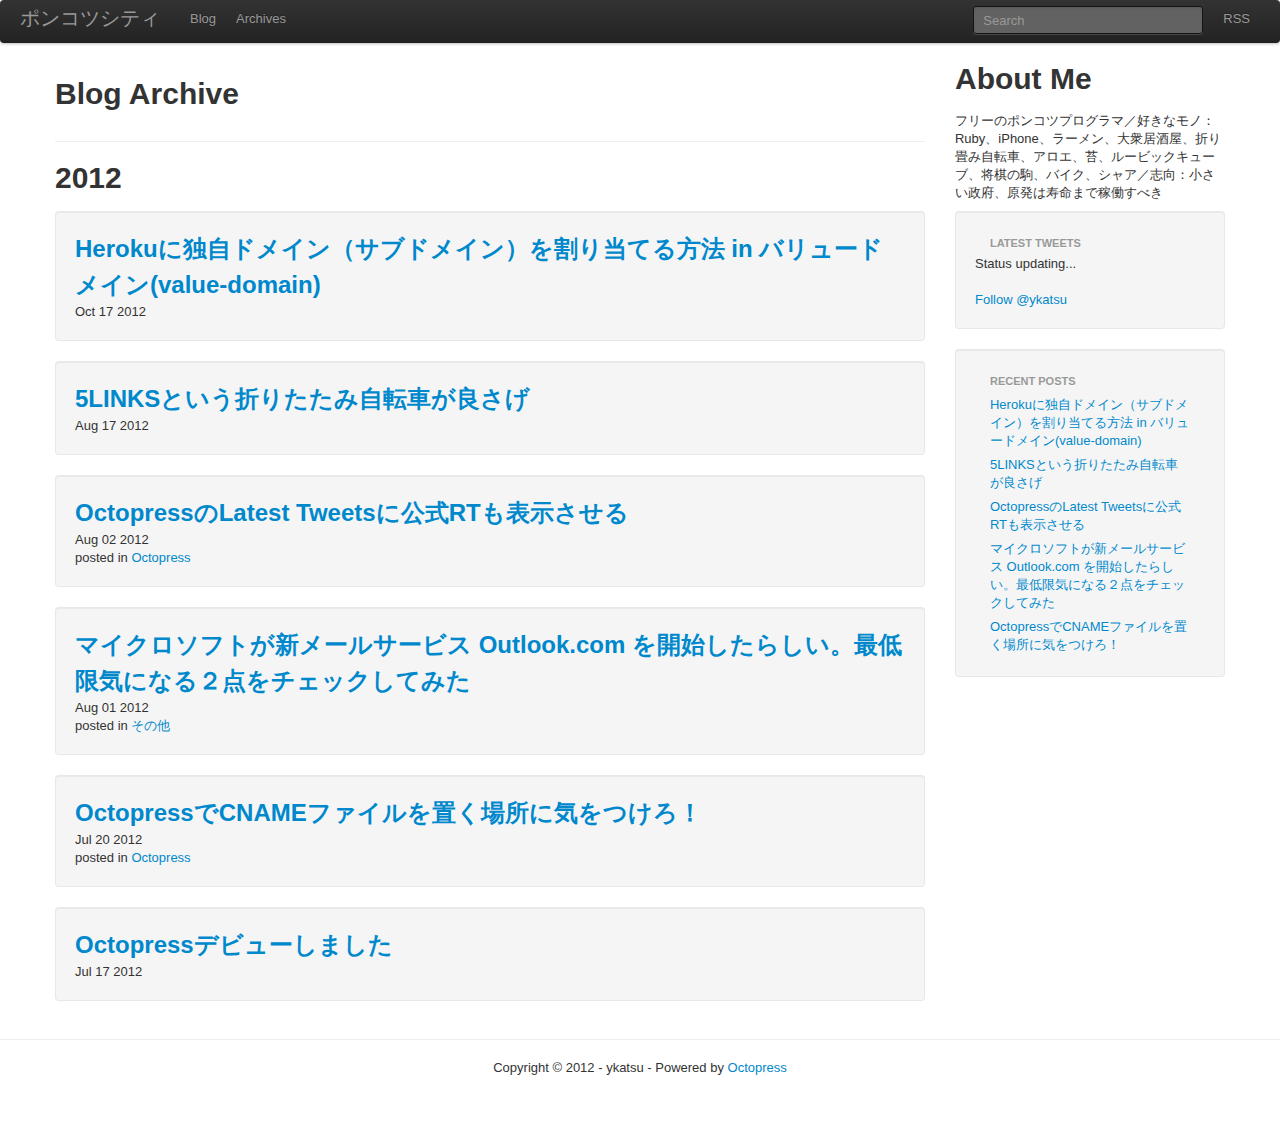
==== blog/archives/index.html @ 3575067d "Site updated at 2012-10-19 01:04:18 UTC" ====
<!DOCTYPE html>
<!--[if IEMobile 7 ]><html class="no-js iem7"><![endif]-->
<!--[if lt IE 9]><html class="no-js lte-ie8"><![endif]-->
<!--[if (gt IE 8)|(gt IEMobile 7)|!(IEMobile)|!(IE)]><!--><html class="no-js" lang="en"><!--<![endif]-->
<head>
  <meta charset="utf-8">
  <title>Blog Archive - ポンコツシティ</title>
  <meta name="author" content="ykatsu">

  
  <meta name="description" content="">
  

  <!-- http://t.co/dKP3o1e -->
  <meta name="HandheldFriendly" content="True">
  <meta name="MobileOptimized" content="320">
  <meta name="viewport" content="width=device-width, initial-scale=1">

  
  <link rel="canonical" href="http://ykatsu.com/blog/archives">
  <link href="/favicon.png" rel="icon">
  <link href="/stylesheets/bootstrap/bootstrap.css" media="screen, projection" rel="stylesheet" type="text/css">
  <link href="/stylesheets/bootstrap/responsive.css" media="screen, projection" rel="stylesheet" type="text/css">
  <link href="/stylesheets/syntax/syntax.css" media="screen, projection" rel="stylesheet" type="text/css">
  <style type="text/css">
    body {
      padding-bottom: 40px;
    }
    h1 {
      margin-bottom: 15px;
    }
    img {
      max-width: 100%;
    }
    .sharing, .meta, .pager {
      margin: 20px 0px 20px 0px;
    }
    .page-footer p {
      text-align: center;
    }
  </style>
  <script src="/javascripts/libs/jquery.js"></script>
  <script src="/javascripts/libs/modernizr-2.0.js"></script>
  <script src="/javascripts/libs/bootstrap.js"></script>
  <script src="/javascripts/octopress.js" type="text/javascript"></script>
  <link href="/atom.xml" rel="alternate" title="ポンコツシティ" type="application/atom+xml">
  
  

</head>

<body   >
  <nav role="navigation"><div class="navbar">
  <div class="navbar-inner">
    <div class="container">
      <a class="btn btn-navbar" data-toggle="collapse" data-target=".nav-collapse">
        <span class="icon-bar"></span>
        <span class="icon-bar"></span>
        <span class="icon-bar"></span>
      </a>

      <a class="brand" href="/">ポンコツシティ</a>

      <div class="nav-collapse">
        <ul class="nav">
  <li><a href="/">Blog</a></li>
  <li><a href="/blog/archives">Archives</a></li>
</ul>


        <ul class="nav pull-right" data-subscription="rss">
          <li><a href="/atom.xml" rel="subscribe-rss" title="subscribe via RSS">RSS</a></li>
          
        </ul>

        
          <form class="pull-right navbar-search" action="http://google.co.jp/search" method="get">
            <fieldset role="search">
              <input type="hidden" name="q" value="site:ykatsu.com" />
              <input class="search-query" type="text" name="q" results="0" placeholder="Search"/>
            </fieldset>
          </form>
        
      </div>
    </div>
  </div>
</div>
</nav>
  <div class="container">
    <div class="row-fluid">
      
<article role="article" class="span9">

  
  <header class="page-header">
    <h1 class="entry-title">Blog Archive</h1>
    
  </header>
  
  


  
  <h1>2012</h1>

<article>
  <div class="well">

<h2><a href="/blog/2012/10/17/subdomain-to-heroku/">Herokuに独自ドメイン（サブドメイン）を割り当てる方法 in バリュードメイン(value-domain)</a></h2>
<time datetime="2012-10-17T17:14:00+09:00" pubdate><span class='month'>Oct</span> <span class='day'>17</span> <span class='year'>2012</span></time>

</div>

</article>



<article>
  <div class="well">

<h2><a href="/blog/2012/08/17/5links/">5LINKSという折りたたみ自転車が良さげ</a></h2>
<time datetime="2012-08-17T00:14:00+09:00" pubdate><span class='month'>Aug</span> <span class='day'>17</span> <span class='year'>2012</span></time>

</div>

</article>



<article>
  <div class="well">

<h2><a href="/blog/2012/08/02/octopress-twitter-rt/">OctopressのLatest Tweetsに公式RTも表示させる</a></h2>
<time datetime="2012-08-02T10:12:00+09:00" pubdate><span class='month'>Aug</span> <span class='day'>02</span> <span class='year'>2012</span></time>

<footer>
  <span class="categories">posted in <a class='category' href='/blog/categories/octopress/'>Octopress</a></span>
</footer>

</div>

</article>



<article>
  <div class="well">

<h2><a href="/blog/2012/08/01/outlook-dot-com-i-tried/">マイクロソフトが新メールサービス Outlook.com を開始したらしい。最低限気になる２点をチェックしてみた</a></h2>
<time datetime="2012-08-01T19:46:00+09:00" pubdate><span class='month'>Aug</span> <span class='day'>01</span> <span class='year'>2012</span></time>

<footer>
  <span class="categories">posted in <a class='category' href='/blog/categories/その他/'>その他</a></span>
</footer>

</div>

</article>



<article>
  <div class="well">

<h2><a href="/blog/2012/07/20/cname-file-must-be-put-at-public-folder-under-octopress/">OctopressでCNAMEファイルを置く場所に気をつけろ！</a></h2>
<time datetime="2012-07-20T15:16:00+09:00" pubdate><span class='month'>Jul</span> <span class='day'>20</span> <span class='year'>2012</span></time>

<footer>
  <span class="categories">posted in <a class='category' href='/blog/categories/octopress/'>Octopress</a></span>
</footer>

</div>

</article>



<article>
  <div class="well">

<h2><a href="/blog/2012/07/17/hello/">Octopressデビューしました</a></h2>
<time datetime="2012-07-17T19:18:00+09:00" pubdate><span class='month'>Jul</span> <span class='day'>17</span> <span class='year'>2012</span></time>

</div>

</article>


  
</article>

<aside class="sidebar-nav span3">
  
    <section>
  <h1>About Me</h1>
  <p>フリーのポンコツプログラマ／好きなモノ：Ruby、iPhone、ラーメン、大衆居酒屋、折り畳み自転車、アロエ、苔、ルービックキューブ、将棋の駒、バイク、シャア／志向：小さい政府、原発は寿命まで稼働すべき</p>
</section>

<section class="well">
  <ul id="tweets" class="nav">
    <li class="nav-header">Latest Tweets</li>
    <li class="loading">Status updating...</li>
  </ul>
  <script type="text/javascript">
    $(document).ready(function(){
      getTwitterFeed("ykatsu", 4, false);
    });
  </script>
  <script src="/javascripts/asides/twitter.js" type="text/javascript"> </script>
  
    <a href="http://twitter.com/ykatsu" class="twitter-follow-button" data-show-count="false">Follow @ykatsu</a>
  
</section>

<section class="well">
  <ul id="recent_posts" class="nav nav-list">
    <li class="nav-header">Recent Posts</li>
    
      <li class="post">
        <a href="/blog/2012/10/17/subdomain-to-heroku/">Herokuに独自ドメイン（サブドメイン）を割り当てる方法 in バリュードメイン(value-domain)</a>
      </li>
    
      <li class="post">
        <a href="/blog/2012/08/17/5links/">5LINKSという折りたたみ自転車が良さげ</a>
      </li>
    
      <li class="post">
        <a href="/blog/2012/08/02/octopress-twitter-rt/">OctopressのLatest Tweetsに公式RTも表示させる</a>
      </li>
    
      <li class="post">
        <a href="/blog/2012/08/01/outlook-dot-com-i-tried/">マイクロソフトが新メールサービス Outlook.com を開始したらしい。最低限気になる２点をチェックしてみた</a>
      </li>
    
      <li class="post">
        <a href="/blog/2012/07/20/cname-file-must-be-put-at-public-folder-under-octopress/">OctopressでCNAMEファイルを置く場所に気をつけろ！</a>
      </li>
    
  </ul>
</section>



  
</aside>


    </div>
  </div>
  <footer role="contentinfo" class="page-footer"><hr>
<p>
  Copyright &copy; 2012 - ykatsu -
  <span class="credit">Powered by <a href="http://octopress.org">Octopress</a></span>
</p>

</footer>
  



<div id="fb-root"></div>
<script>(function(d, s, id) {
  var js, fjs = d.getElementsByTagName(s)[0];
  if (d.getElementById(id)) {return;}
  js = d.createElement(s); js.id = id;
  js.src = "//connect.facebook.net/en_US/all.js#appId=212934732101925&xfbml=1";
  fjs.parentNode.insertBefore(js, fjs);
}(document, 'script', 'facebook-jssdk'));</script>



  <script type="text/javascript">
    (function() {
      var script = document.createElement('script'); script.type = 'text/javascript'; script.async = true;
      script.src = 'https://apis.google.com/js/plusone.js';
      var s = document.getElementsByTagName('script')[0]; s.parentNode.insertBefore(script, s);
    })();
  </script>



  <script type="text/javascript">
    (function(){
      var twitterWidgets = document.createElement('script');
      twitterWidgets.type = 'text/javascript';
      twitterWidgets.async = true;
      twitterWidgets.src = 'http://platform.twitter.com/widgets.js';
      document.getElementsByTagName('head')[0].appendChild(twitterWidgets);
    })();
  </script>





</body>
</html>
---- stylesheets/bootstrap/responsive.css ----
/*
 * Bootstrap Responsive v2.0.4
 *
 * Copyright 2012 Twitter, Inc
 * Licensed under the Apache License v2.0
 * http://www.apache.org/licenses/LICENSE-2.0
 *
 * Designed and built with all the love in the world @twitter by @mdo and @fat.
 */.clearfix{*zoom:1}.clearfix:before,.clearfix:after{display:table;content:""}.clearfix:after{clear:both}.hide-text{font:0/0 a;color:transparent;text-shadow:none;background-color:transparent;border:0}.input-block-level{display:block;width:100%;min-height:28px;-webkit-box-sizing:border-box;-moz-box-sizing:border-box;-ms-box-sizing:border-box;box-sizing:border-box}.hidden{display:none;visibility:hidden}.visible-phone{display:none !important}.visible-tablet{display:none !important}.hidden-desktop{display:none !important}@media (max-width: 767px){.visible-phone{display:inherit !important}.hidden-phone{display:none !important}.hidden-desktop{display:inherit !important}.visible-desktop{display:none !important}}@media (min-width: 768px) and (max-width: 979px){.visible-tablet{display:inherit !important}.hidden-tablet{display:none !important}.hidden-desktop{display:inherit !important}.visible-desktop{display:none !important}}@media (max-width: 480px){.nav-collapse{-webkit-transform:translate3d(0, 0, 0)}.page-header h1 small{display:block;line-height:18px}input[type="checkbox"],input[type="radio"]{border:1px solid #ccc}.form-horizontal .control-group>label{float:none;width:auto;padding-top:0;text-align:left}.form-horizontal .controls{margin-left:0}.form-horizontal .control-list{padding-top:0}.form-horizontal .form-actions{padding-left:10px;padding-right:10px}.modal{position:absolute;top:10px;left:10px;right:10px;width:auto;margin:0}.modal.fade.in{top:auto}.modal-header .close{padding:10px;margin:-10px}.carousel-caption{position:static}}@media (max-width: 767px){body{padding-left:20px;padding-right:20px}.navbar-fixed-top,.navbar-fixed-bottom{margin-left:-20px;margin-right:-20px}.container-fluid{padding:0}.dl-horizontal dt{float:none;clear:none;width:auto;text-align:left}.dl-horizontal dd{margin-left:0}.container{width:auto}.row-fluid{width:100%}.row,.thumbnails{margin-left:0}[class*="span"],.row-fluid [class*="span"]{float:none;display:block;width:auto;margin-left:0}.input-large,.input-xlarge,.input-xxlarge,input[class*="span"],select[class*="span"],textarea[class*="span"],.uneditable-input{display:block;width:100%;min-height:28px;-webkit-box-sizing:border-box;-moz-box-sizing:border-box;-ms-box-sizing:border-box;box-sizing:border-box}.input-prepend input,.input-append input,.input-prepend input[class*="span"],.input-append input[class*="span"]{display:inline-block;width:auto}}@media (min-width: 768px) and (max-width: 979px){.row{margin-left:-20px;*zoom:1}.row:before,.row:after{display:table;content:""}.row:after{clear:both}[class*="span"]{float:left;margin-left:20px}.container,.navbar-fixed-top .container,.navbar-fixed-bottom .container{width:724px}.span12{width:724px}.span11{width:662px}.span10{width:600px}.span9{width:538px}.span8{width:476px}.span7{width:414px}.span6{width:352px}.span5{width:290px}.span4{width:228px}.span3{width:166px}.span2{width:104px}.span1{width:42px}.offset12{margin-left:764px}.offset11{margin-left:702px}.offset10{margin-left:640px}.offset9{margin-left:578px}.offset8{margin-left:516px}.offset7{margin-left:454px}.offset6{margin-left:392px}.offset5{margin-left:330px}.offset4{margin-left:268px}.offset3{margin-left:206px}.offset2{margin-left:144px}.offset1{margin-left:82px}.row-fluid{width:100%;*zoom:1}.row-fluid:before,.row-fluid:after{display:table;content:""}.row-fluid:after{clear:both}.row-fluid [class*="span"]{display:block;width:100%;min-height:28px;-webkit-box-sizing:border-box;-moz-box-sizing:border-box;-ms-box-sizing:border-box;box-sizing:border-box;float:left;margin-left:2.76243%;*margin-left:2.70924%}.row-fluid [class*="span"]:first-child{margin-left:0}.row-fluid .span12{width:100.0%;*width:99.94681%}.row-fluid .span11{width:91.43646%;*width:91.38327%}.row-fluid .span10{width:82.87293%;*width:82.81974%}.row-fluid .span9{width:74.30939%;*width:74.2562%}.row-fluid .span8{width:65.74586%;*width:65.69266%}.row-fluid .span7{width:57.18232%;*width:57.12913%}.row-fluid .span6{width:48.61878%;*width:48.56559%}.row-fluid .span5{width:40.05525%;*width:40.00206%}.row-fluid .span4{width:31.49171%;*width:31.43852%}.row-fluid .span3{width:22.92818%;*width:22.87499%}.row-fluid .span2{width:14.36464%;*width:14.31145%}.row-fluid .span1{width:5.8011%;*width:5.74791%}input,textarea,.uneditable-input{margin-left:0}input.span12,textarea.span12,.uneditable-input.span12{width:714px}input.span11,textarea.span11,.uneditable-input.span11{width:652px}input.span10,textarea.span10,.uneditable-input.span10{width:590px}input.span9,textarea.span9,.uneditable-input.span9{width:528px}input.span8,textarea.span8,.uneditable-input.span8{width:466px}input.span7,textarea.span7,.uneditable-input.span7{width:404px}input.span6,textarea.span6,.uneditable-input.span6{width:342px}input.span5,textarea.span5,.uneditable-input.span5{width:280px}input.span4,textarea.span4,.uneditable-input.span4{width:218px}input.span3,textarea.span3,.uneditable-input.span3{width:156px}input.span2,textarea.span2,.uneditable-input.span2{width:94px}input.span1,textarea.span1,.uneditable-input.span1{width:32px}}@media (min-width: 1200px){.row{margin-left:-30px;*zoom:1}.row:before,.row:after{display:table;content:""}.row:after{clear:both}[class*="span"]{float:left;margin-left:30px}.container,.navbar-fixed-top .container,.navbar-fixed-bottom .container{width:1170px}.span12{width:1170px}.span11{width:1070px}.span10{width:970px}.span9{width:870px}.span8{width:770px}.span7{width:670px}.span6{width:570px}.span5{width:470px}.span4{width:370px}.span3{width:270px}.span2{width:170px}.span1{width:70px}.offset12{margin-left:1230px}.offset11{margin-left:1130px}.offset10{margin-left:1030px}.offset9{margin-left:930px}.offset8{margin-left:830px}.offset7{margin-left:730px}.offset6{margin-left:630px}.offset5{margin-left:530px}.offset4{margin-left:430px}.offset3{margin-left:330px}.offset2{margin-left:230px}.offset1{margin-left:130px}.row-fluid{width:100%;*zoom:1}.row-fluid:before,.row-fluid:after{display:table;content:""}.row-fluid:after{clear:both}.row-fluid [class*="span"]{display:block;width:100%;min-height:28px;-webkit-box-sizing:border-box;-moz-box-sizing:border-box;-ms-box-sizing:border-box;box-sizing:border-box;float:left;margin-left:2.5641%;*margin-left:2.51091%}.row-fluid [class*="span"]:first-child{margin-left:0}.row-fluid .span12{width:100%;*width:99.94681%}.row-fluid .span11{width:91.45299%;*width:91.3998%}.row-fluid .span10{width:82.90598%;*width:82.85279%}.row-fluid .span9{width:74.35897%;*width:74.30578%}.row-fluid .span8{width:65.81197%;*width:65.75877%}.row-fluid .span7{width:57.26496%;*width:57.21177%}.row-fluid .span6{width:48.71795%;*width:48.66476%}.row-fluid .span5{width:40.17094%;*width:40.11775%}.row-fluid .span4{width:31.62393%;*width:31.57074%}.row-fluid .span3{width:23.07692%;*width:23.02373%}.row-fluid .span2{width:14.52991%;*width:14.47672%}.row-fluid .span1{width:5.98291%;*width:5.92971%}input,textarea,.uneditable-input{margin-left:0}input.span12,textarea.span12,.uneditable-input.span12{width:1160px}input.span11,textarea.span11,.uneditable-input.span11{width:1060px}input.span10,textarea.span10,.uneditable-input.span10{width:960px}input.span9,textarea.span9,.uneditable-input.span9{width:860px}input.span8,textarea.span8,.uneditable-input.span8{width:760px}input.span7,textarea.span7,.uneditable-input.span7{width:660px}input.span6,textarea.span6,.uneditable-input.span6{width:560px}input.span5,textarea.span5,.uneditable-input.span5{width:460px}input.span4,textarea.span4,.uneditable-input.span4{width:360px}input.span3,textarea.span3,.uneditable-input.span3{width:260px}input.span2,textarea.span2,.uneditable-input.span2{width:160px}input.span1,textarea.span1,.uneditable-input.span1{width:60px}.thumbnails{margin-left:-30px}.thumbnails>li{margin-left:30px}.row-fluid .thumbnails{margin-left:0}}@media (max-width: 979px){body{padding-top:0}.navbar-fixed-top,.navbar-fixed-bottom{position:static}.navbar-fixed-top{margin-bottom:18px}.navbar-fixed-bottom{margin-top:18px}.navbar-fixed-top .navbar-inner,.navbar-fixed-bottom .navbar-inner{padding:5px}.navbar .container{width:auto;padding:0}.navbar .brand{padding-left:10px;padding-right:10px;margin:0 0 0 -5px}.nav-collapse{clear:both}.nav-collapse .nav{float:none;margin:0 0 9px}.nav-collapse .nav>li{float:none}.nav-collapse .nav>li>a{margin-bottom:2px}.nav-collapse .nav>.divider-vertical{display:none}.nav-collapse .nav .nav-header{color:#999;text-shadow:none}.nav-collapse .nav>li>a,.nav-collapse .dropdown-menu a{padding:6px 15px;font-weight:bold;color:#999;-webkit-border-radius:3px;-moz-border-radius:3px;border-radius:3px}.nav-collapse .btn{padding:4px 10px 4px;font-weight:normal;-webkit-border-radius:4px;-moz-border-radius:4px;border-radius:4px}.nav-collapse .dropdown-menu li+li a{margin-bottom:2px}.nav-collapse .nav>li>a:hover,.nav-collapse .dropdown-menu a:hover{background-color:#222}.nav-collapse.in .btn-group{margin-top:5px;padding:0}.nav-collapse .dropdown-menu{position:static;top:auto;left:auto;float:none;display:block;max-width:none;margin:0 15px;padding:0;background-color:transparent;border:none;-webkit-border-radius:0;-moz-border-radius:0;border-radius:0;-webkit-box-shadow:none;-moz-box-shadow:none;box-shadow:none}.nav-collapse .dropdown-menu:before,.nav-collapse .dropdown-menu:after{display:none}.nav-collapse .dropdown-menu .divider{display:none}.nav-collapse .navbar-form,.nav-collapse .navbar-search{float:none;padding:9px 15px;margin:9px 0;border-top:1px solid #222;border-bottom:1px solid #222;-webkit-box-shadow:inset 0 1px 0 rgba(255,255,255,0.1),0 1px 0 rgba(255,255,255,0.1);-moz-box-shadow:inset 0 1px 0 rgba(255,255,255,0.1),0 1px 0 rgba(255,255,255,0.1);box-shadow:inset 0 1px 0 rgba(255,255,255,0.1),0 1px 0 rgba(255,255,255,0.1)}.navbar .nav-collapse .nav.pull-right{float:none;margin-left:0}.nav-collapse,.nav-collapse.collapse{overflow:hidden;height:0}.navbar .btn-navbar{display:block}.navbar-static .navbar-inner{padding-left:10px;padding-right:10px}}@media (min-width: 980px){.nav-collapse.collapse{height:auto !important;overflow:visible !important}}
---- stylesheets/syntax/syntax.css ----
.highlight,html .gist .gist-file .gist-syntax .gist-highlight{border:1px solid #e1e1e1 !important}.highlight table td.code,html .gist .gist-file .gist-syntax .gist-highlight table td.code{width:100%}.highlight .line-numbers,html .gist .gist-file .gist-syntax .gist-highlight .line-numbers{text-align:right;font-size:13px;line-height:1.45em;background:#eee url('/images/noise.png?1350606934') top left !important;border-right:1px solid #e9e9e9 !important;-webkit-box-shadow:#fff -1px 0 inset;-moz-box-shadow:#fff -1px 0 inset;box-shadow:#fff -1px 0 inset;text-shadow:#f3f3f3 0 -1px;padding:.8em !important;-webkit-border-radius:0;-moz-border-radius:0;-ms-border-radius:0;-o-border-radius:0;border-radius:0}.highlight .line-numbers span,html .gist .gist-file .gist-syntax .gist-highlight .line-numbers span{color:#999 !important}figure.code,.gist-file,pre{-webkit-box-shadow:rgba(0,0,0,0.06) 0 0 10px;-moz-box-shadow:rgba(0,0,0,0.06) 0 0 10px;box-shadow:rgba(0,0,0,0.06) 0 0 10px}figure.code .highlight pre,.gist-file .highlight pre,pre .highlight pre{-webkit-box-shadow:none;-moz-box-shadow:none;box-shadow:none}html .gist .gist-file{margin-bottom:1.8em;position:relative;border:none;padding-top:26px !important}html .gist .gist-file .gist-syntax{border-bottom:0 !important;background:none !important}html .gist .gist-file .gist-syntax .gist-highlight{background:#fff !important}html .gist .gist-file .gist-meta{padding:.6em 0.8em;border:1px solid #f3f3f3 !important;color:#999;font-size:.7em !important;background:#eee url('/images/noise.png?1350606934') top left;border:1px solid #e1e1e1 !important;border-top:1px solid #fff !important;line-height:1.5em}html .gist .gist-file .gist-meta a{color:#1863a1 !important;text-decoration:none}html .gist .gist-file .gist-meta a:hover{text-decoration:underline}html .gist .gist-file .gist-meta a:hover{color:#1863a1 !important;text-decoration:none}html .gist .gist-file .gist-meta a[href*='#file']{position:absolute;top:0;left:0;right:-10px;color:#999 !important}html .gist .gist-file .gist-meta a[href*='#file']:hover{color:#fff !important;text-decoration:none}html .gist .gist-file .gist-meta a[href*=raw]{top:7px}pre{background:#fff url('/images/noise.png?1350606934') top left;-webkit-border-radius:0.4em;-moz-border-radius:0.4em;-ms-border-radius:0.4em;-o-border-radius:0.4em;border-radius:0.4em;border:1px solid #e1e1e1;line-height:1.45em;font-size:13px;margin-bottom:2.1em;padding:.8em 1em;color:#222;overflow:auto;white-space:pre;word-wrap:normal}h3.filename+pre{-moz-border-radius-topleft:0px;-webkit-border-top-left-radius:0px;border-top-left-radius:0px;-moz-border-radius-topright:0px;-webkit-border-top-right-radius:0px;border-top-right-radius:0px}p code,li code{display:inline-block;white-space:no-wrap;background:#fff;font-size:.8em;line-height:1.5em;color:#555;border:1px solid #ddd;-webkit-border-radius:0.4em;-moz-border-radius:0.4em;-ms-border-radius:0.4em;-o-border-radius:0.4em;border-radius:0.4em;padding:0 .3em;margin:-1px 0}p pre code,li pre code{font-size:1em !important;background:none;border:none}.pre-code,html .gist .gist-file .gist-syntax .gist-highlight pre,.highlight code{font-family:Menlo,Monaco,"Andale Mono","lucida console","Courier New",monospace !important;overflow:scroll;overflow-y:hidden;display:block;padding:.8em !important;overflow-x:auto;line-height:1.45em;background:#fff url('/images/noise.png?1350606934') top left !important;color:#222 !important}.pre-code *::-moz-selection,html .gist .gist-file .gist-syntax .gist-highlight pre *::-moz-selection,.highlight code *::-moz-selection{background:#fff;color:inherit;text-shadow:#fff 0 1px}.pre-code *::-webkit-selection,html .gist .gist-file .gist-syntax .gist-highlight pre *::-webkit-selection,.highlight code *::-webkit-selection{background:#fff;color:inherit;text-shadow:#fff 0 1px}.pre-code *::selection,html .gist .gist-file .gist-syntax .gist-highlight pre *::selection,.highlight code *::selection{background:#fff;color:inherit;text-shadow:#fff 0 1px}.pre-code span,html .gist .gist-file .gist-syntax .gist-highlight pre span,.highlight code span{color:#222 !important}.pre-code span,html .gist .gist-file .gist-syntax .gist-highlight pre span,.highlight code span{font-style:normal !important;font-weight:normal !important}.pre-code .c,html .gist .gist-file .gist-syntax .gist-highlight pre .c,.highlight code .c{color:#999 !important;font-style:italic !important}.pre-code .cm,html .gist .gist-file .gist-syntax .gist-highlight pre .cm,.highlight code .cm{color:#999 !important;font-style:italic !important}.pre-code .cp,html .gist .gist-file .gist-syntax .gist-highlight pre .cp,.highlight code .cp{color:#999 !important;font-style:italic !important}.pre-code .c1,html .gist .gist-file .gist-syntax .gist-highlight pre .c1,.highlight code .c1{color:#999 !important;font-style:italic !important}.pre-code .cs,html .gist .gist-file .gist-syntax .gist-highlight pre .cs,.highlight code .cs{color:#999 !important;font-weight:bold !important;font-style:italic !important}.pre-code .err,html .gist .gist-file .gist-syntax .gist-highlight pre .err,.highlight code .err{color:#dc322f !important;background:none !important}.pre-code .k,html .gist .gist-file .gist-syntax .gist-highlight pre .k,.highlight code .k{color:#cb4b16 !important}.pre-code .o,html .gist .gist-file .gist-syntax .gist-highlight pre .o,.highlight code .o{color:#222 !important;font-weight:bold !important}.pre-code .p,html .gist .gist-file .gist-syntax .gist-highlight pre .p,.highlight code .p{color:#222 !important}.pre-code .ow,html .gist .gist-file .gist-syntax .gist-highlight pre .ow,.highlight code .ow{color:#2aa198 !important;font-weight:bold !important}.pre-code .gd,html .gist .gist-file .gist-syntax .gist-highlight pre .gd,.highlight code .gd{color:#222 !important;background-color:#f6cbcb !important;display:inline-block}.pre-code .gd .x,html .gist .gist-file .gist-syntax .gist-highlight pre .gd .x,.highlight code .gd .x{color:#222 !important;background-color:#f2b7b6 !important;display:inline-block}.pre-code .ge,html .gist .gist-file .gist-syntax .gist-highlight pre .ge,.highlight code .ge{color:#222 !important;font-style:italic !important}.pre-code .gh,html .gist .gist-file .gist-syntax .gist-highlight pre .gh,.highlight code .gh{color:#999 !important}.pre-code .gi,html .gist .gist-file .gist-syntax .gist-highlight pre .gi,.highlight code .gi{color:#222 !important;background-color:#e6eacc !important;display:inline-block}.pre-code .gi .x,html .gist .gist-file .gist-syntax .gist-highlight pre .gi .x,.highlight code .gi .x{color:#222 !important;background-color:#ced699 !important;display:inline-block}.pre-code .gs,html .gist .gist-file .gist-syntax .gist-highlight pre .gs,.highlight code .gs{color:#222 !important;font-weight:bold !important}.pre-code .gu,html .gist .gist-file .gist-syntax .gist-highlight pre .gu,.highlight code .gu{color:#6c71c4 !important}.pre-code .kc,html .gist .gist-file .gist-syntax .gist-highlight pre .kc,.highlight code .kc{color:#859900 !important;font-weight:bold !important}.pre-code .kd,html .gist .gist-file .gist-syntax .gist-highlight pre .kd,.highlight code .kd{color:#268bd2 !important}.pre-code .kp,html .gist .gist-file .gist-syntax .gist-highlight pre .kp,.highlight code .kp{color:#cb4b16 !important;font-weight:bold !important}.pre-code .kr,html .gist .gist-file .gist-syntax .gist-highlight pre .kr,.highlight code .kr{color:#d33682 !important;font-weight:bold !important}.pre-code .kt,html .gist .gist-file .gist-syntax .gist-highlight pre .kt,.highlight code .kt{color:#2aa198 !important}.pre-code .n,html .gist .gist-file .gist-syntax .gist-highlight pre .n,.highlight code .n{color:#268bd2 !important}.pre-code .na,html .gist .gist-file .gist-syntax .gist-highlight pre .na,.highlight code .na{color:#268bd2 !important}.pre-code .nb,html .gist .gist-file .gist-syntax .gist-highlight pre .nb,.highlight code .nb{color:#859900 !important}.pre-code .nc,html .gist .gist-file .gist-syntax .gist-highlight pre .nc,.highlight code .nc{color:#d33682 !important}.pre-code .no,html .gist .gist-file .gist-syntax .gist-highlight pre .no,.highlight code .no{color:#b58900 !important}.pre-code .nl,html .gist .gist-file .gist-syntax .gist-highlight pre .nl,.highlight code .nl{color:#859900 !important}.pre-code .ne,html .gist .gist-file .gist-syntax .gist-highlight pre .ne,.highlight code .ne{color:#268bd2 !important;font-weight:bold !important}.pre-code .nf,html .gist .gist-file .gist-syntax .gist-highlight pre .nf,.highlight code .nf{color:#268bd2 !important;font-weight:bold !important}.pre-code .nn,html .gist .gist-file .gist-syntax .gist-highlight pre .nn,.highlight code .nn{color:#b58900 !important}.pre-code .nt,html .gist .gist-file .gist-syntax .gist-highlight pre .nt,.highlight code .nt{color:#268bd2 !important;font-weight:bold !important}.pre-code .nx,html .gist .gist-file .gist-syntax .gist-highlight pre .nx,.highlight code .nx{color:#b58900 !important}.pre-code .vg,html .gist .gist-file .gist-syntax .gist-highlight pre .vg,.highlight code .vg{color:#268bd2 !important}.pre-code .vi,html .gist .gist-file .gist-syntax .gist-highlight pre .vi,.highlight code .vi{color:#268bd2 !important}.pre-code .nv,html .gist .gist-file .gist-syntax .gist-highlight pre .nv,.highlight code .nv{color:#268bd2 !important}.pre-code .mf,html .gist .gist-file .gist-syntax .gist-highlight pre .mf,.highlight code .mf{color:#2aa198 !important}.pre-code .m,html .gist .gist-file .gist-syntax .gist-highlight pre .m,.highlight code .m{color:#2aa198 !important}.pre-code .mh,html .gist .gist-file .gist-syntax .gist-highlight pre .mh,.highlight code .mh{color:#2aa198 !important}.pre-code .mi,html .gist .gist-file .gist-syntax .gist-highlight pre .mi,.highlight code .mi{color:#2aa198 !important}.pre-code .s,html .gist .gist-file .gist-syntax .gist-highlight pre .s,.highlight code .s{color:#2aa198 !important}.pre-code .sd,html .gist .gist-file .gist-syntax .gist-highlight pre .sd,.highlight code .sd{color:#2aa198 !important}.pre-code .s2,html .gist .gist-file .gist-syntax .gist-highlight pre .s2,.highlight code .s2{color:#2aa198 !important}.pre-code .se,html .gist .gist-file .gist-syntax .gist-highlight pre .se,.highlight code .se{color:#dc322f !important}.pre-code .si,html .gist .gist-file .gist-syntax .gist-highlight pre .si,.highlight code .si{color:#268bd2 !important}.pre-code .sr,html .gist .gist-file .gist-syntax .gist-highlight pre .sr,.highlight code .sr{color:#2aa198 !important}.pre-code .s1,html .gist .gist-file .gist-syntax .gist-highlight pre .s1,.highlight code .s1{color:#2aa198 !important}.pre-code div .gd,html .gist .gist-file .gist-syntax .gist-highlight pre div .gd,.highlight code div .gd,.pre-code div .gd .x,html .gist .gist-file .gist-syntax .gist-highlight pre div .gd .x,.highlight code div .gd .x,.pre-code div .gi,html .gist .gist-file .gist-syntax .gist-highlight pre div .gi,.highlight code div .gi,.pre-code div .gi .x,html .gist .gist-file .gist-syntax .gist-highlight pre div .gi .x,.highlight code div .gi .x{display:inline-block;width:100%}.highlight,.gist-highlight{margin-bottom:1.8em;background:#fff;overflow-y:hidden;overflow-x:auto}.highlight pre,.gist-highlight pre{background:none;-webkit-border-radius:none;-moz-border-radius:none;-ms-border-radius:none;-o-border-radius:none;border-radius:none;border:none;padding:0;margin-bottom:0}pre::-webkit-scrollbar,.highlight::-webkit-scrollbar,.gist-highlight::-webkit-scrollbar{height:.5em;background:rgba(0,0,0,0.15)}pre::-webkit-scrollbar-thumb:horizontal,.highlight::-webkit-scrollbar-thumb:horizontal,.gist-highlight::-webkit-scrollbar-thumb:horizontal{background:rgba(0,0,0,0.15);-webkit-border-radius:4px;border-radius:4px}.highlight code{background:#000}figure.code{background:none;padding:0;border:0;margin-bottom:1.5em}figure.code pre{margin-bottom:0}figure.code figcaption{position:relative}figure.code .highlight{margin-bottom:0}.code-title,html .gist .gist-file .gist-meta a[href*='#file'],h3.filename,figure.code figcaption{text-align:center;font-size:13px;line-height:2em;font-weight:normal;margin-bottom:0;-moz-border-radius-topleft:5px;-webkit-border-top-left-radius:5px;border-top-left-radius:5px;-moz-border-radius-topright:5px;-webkit-border-top-right-radius:5px;border-top-right-radius:5px;font-family:"Helvetica Neue",Arial,"Lucida Grande","Lucida Sans Unicode",Lucida,sans-serif;border:1px solid #565656;border-top-color:#cbcbcb;border-left-color:#a5a5a5;border-right-color:#a5a5a5;border-bottom:0;text-shadow:none;color:#999999;background:#000000}.download-source,html .gist .gist-file .gist-meta a[href*=raw],figure.code figcaption a{position:absolute;right:.8em;text-decoration:none;z-index:1;font-size:13px;padding-left:3em;color:#777 !important;text-shadow:none}.download-source:hover,html .gist .gist-file .gist-meta a[href*=raw]:hover,figure.code figcaption a:hover{text-decoration:underline}.download-source:hover,html .gist .gist-file .gist-meta a[href*=raw]:hover,figure.code figcaption a:hover{color:#fff !important;text-decoration:none}
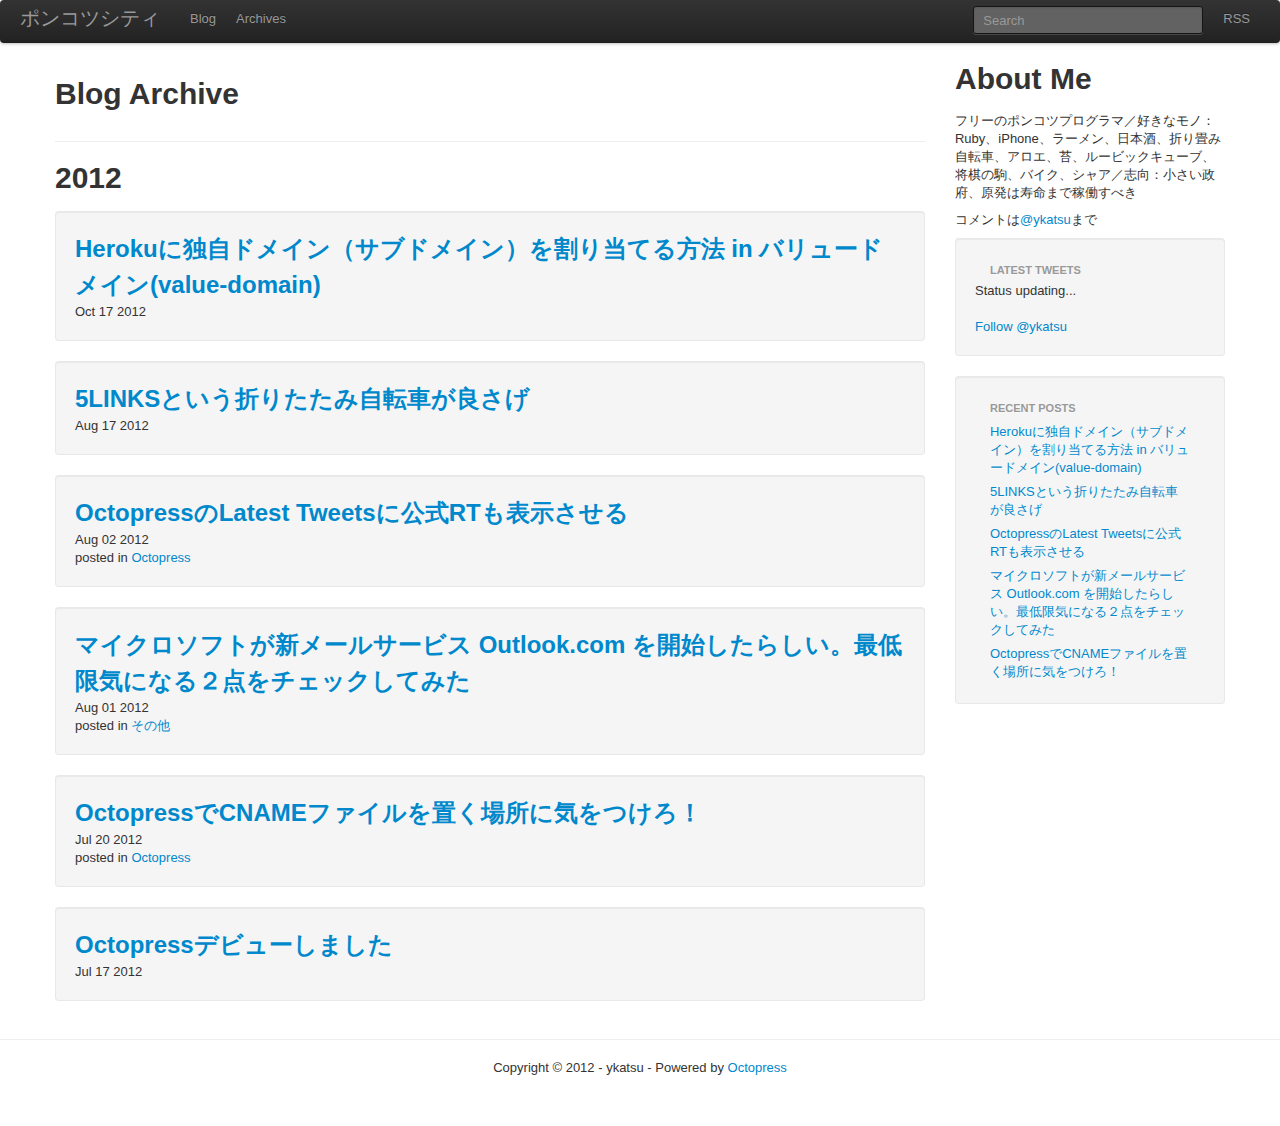
==== commit a0d29ab4: "Site updated at 2012-10-19 01:15:07 UTC" ====
--- a/blog/archives/index.html
+++ b/blog/archives/index.html
@@ -194,7 +194,8 @@
   
     <section>
   <h1>About Me</h1>
-  <p>フリーのポンコツプログラマ／好きなモノ：Ruby、iPhone、ラーメン、大衆居酒屋、折り畳み自転車、アロエ、苔、ルービックキューブ、将棋の駒、バイク、シャア／志向：小さい政府、原発は寿命まで稼働すべき</p>
+  <p>フリーのポンコツプログラマ／好きなモノ：Ruby、iPhone、ラーメン、日本酒、折り畳み自転車、アロエ、苔、ルービックキューブ、将棋の駒、バイク、シャア／志向：小さい政府、原発は寿命まで稼働すべき</p>
+  <p>コメントは<a href="https://twitter.com/ykatsu">@ykatsu</a>まで</p>
 </section>
 
 <section class="well">
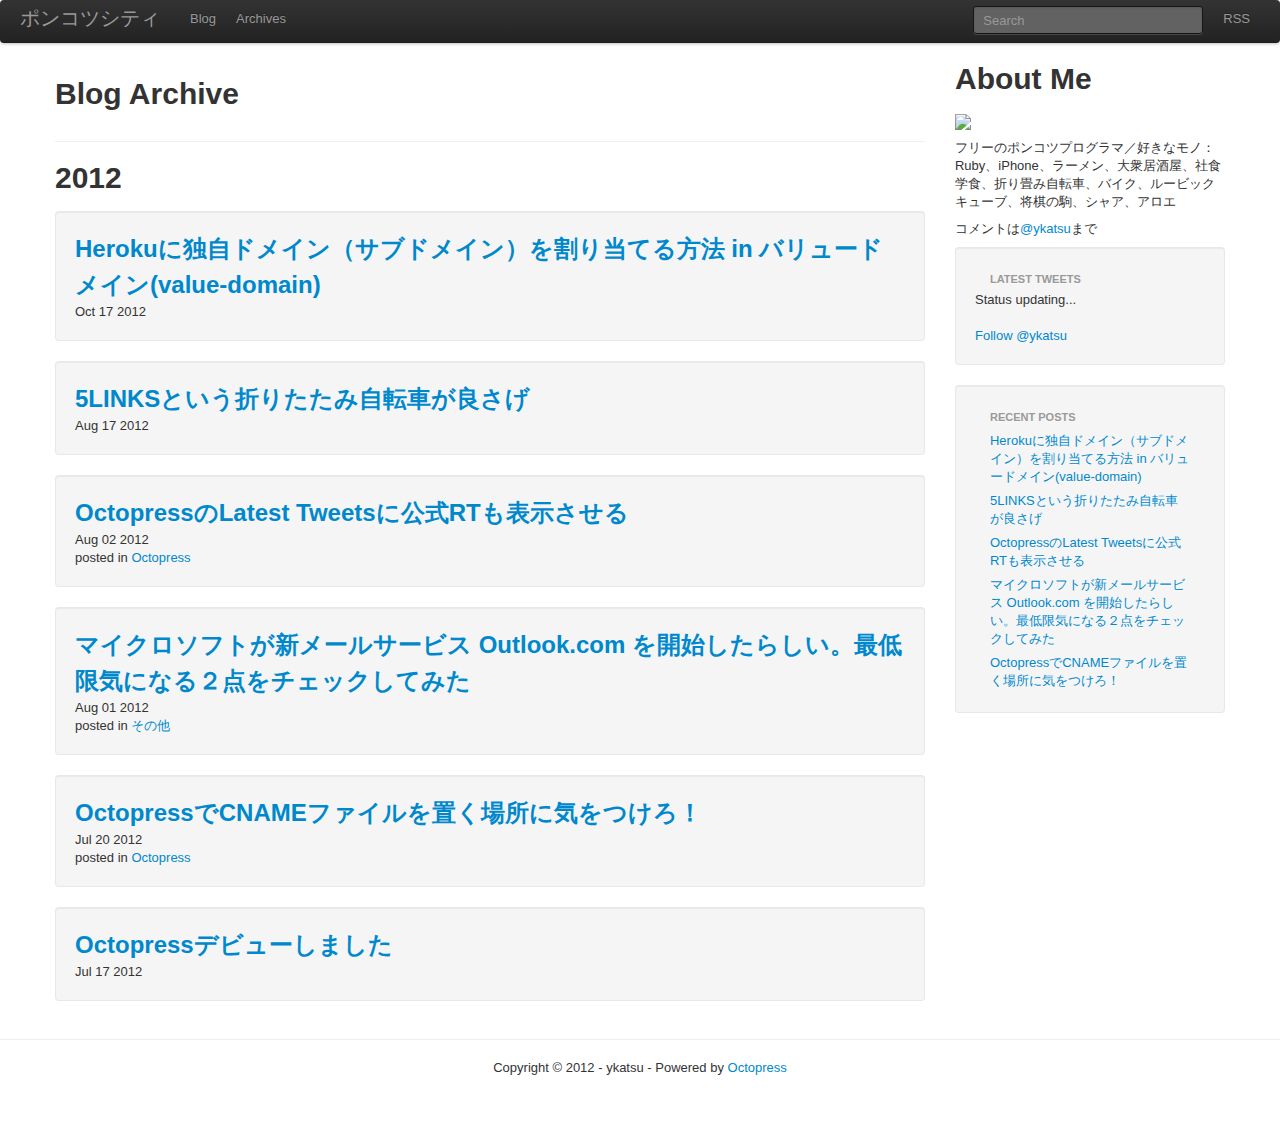
==== commit ac662825: "Site updated at 2012-10-19 01:50:39 UTC" ====
--- a/blog/archives/index.html
+++ b/blog/archives/index.html
@@ -194,7 +194,8 @@
   
     <section>
   <h1>About Me</h1>
-  <p>フリーのポンコツプログラマ／好きなモノ：Ruby、iPhone、ラーメン、日本酒、折り畳み自転車、アロエ、苔、ルービックキューブ、将棋の駒、バイク、シャア／志向：小さい政府、原発は寿命まで稼働すべき</p>
+  <p><img src="http://api.twitter.com/1/users/profile_image?screen_name=ykatsu&size=bigger"></p>
+  <p>フリーのポンコツプログラマ／好きなモノ：Ruby、iPhone、ラーメン、大衆居酒屋、社食学食、折り畳み自転車、バイク、ルービックキューブ、将棋の駒、シャア、アロエ</p>
   <p>コメントは<a href="https://twitter.com/ykatsu">@ykatsu</a>まで</p>
 </section>
 
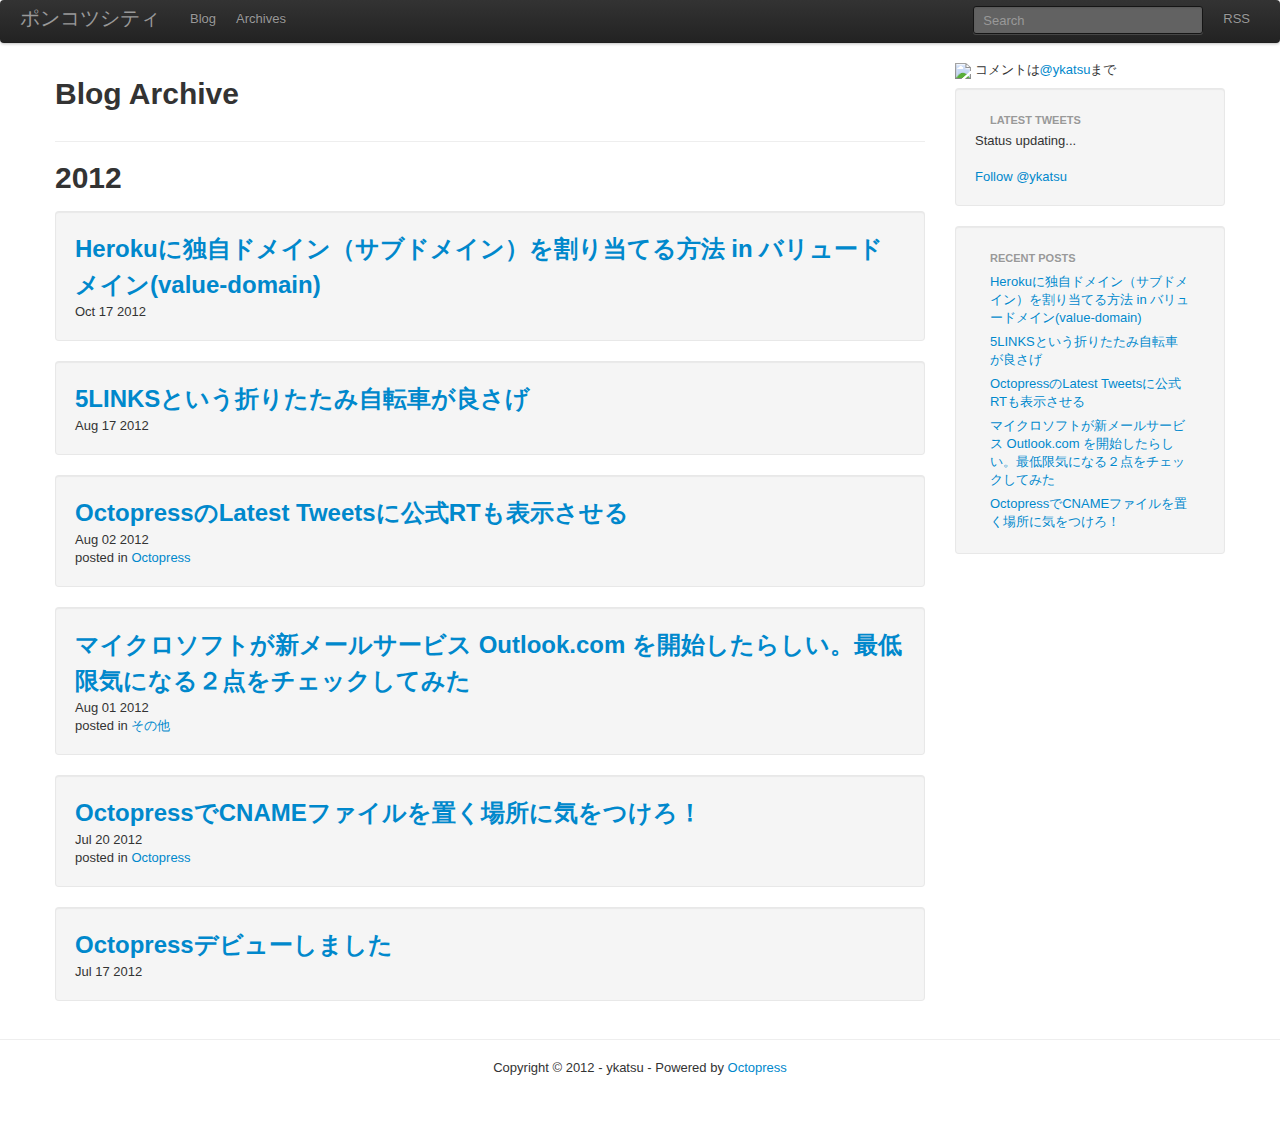
==== commit 62e80da7: "Site updated at 2012-10-19 14:55:00 UTC" ====
--- a/blog/archives/index.html
+++ b/blog/archives/index.html
@@ -193,10 +193,22 @@
 <aside class="sidebar-nav span3">
   
     <section>
-  <h1>About Me</h1>
-  <p><img src="http://api.twitter.com/1/users/profile_image?screen_name=ykatsu&size=bigger"></p>
-  <p>フリーのポンコツプログラマ／好きなモノ：Ruby、iPhone、ラーメン、大衆居酒屋、社食学食、折り畳み自転車、バイク、ルービックキューブ、将棋の駒、シャア、アロエ</p>
-  <p>コメントは<a href="https://twitter.com/ykatsu">@ykatsu</a>まで</p>
+  <p><img src="http://api.twitter.com/1/users/profile_image?screen_name=ykatsu&size=bigger">&nbsp;コメントは<a href="https://twitter.com/ykatsu" target=”_blank”>@ykatsu</a>まで</p>
+  <div id="description"></div>
+
+<script>
+$(function(){
+    var account = "ykatsu";
+    var twitAPI = "http://api.twitter.com/1/statuses/user_timeline/"+account+".json?callback=?";
+    function jsonTwit(){
+        $.getJSON(twitAPI, function(data){
+            var desp = data[0].user.description;
+            $("<p></p>").html(desp).prependTo("#description")
+        },"json");
+    };
+    jsonTwit();
+});
+</script>
 </section>
 
 <section class="well">
@@ -206,7 +218,7 @@
   </ul>
   <script type="text/javascript">
     $(document).ready(function(){
-      getTwitterFeed("ykatsu", 4, false);
+      getTwitterFeed("ykatsu", 4, false, );
     });
   </script>
   <script src="/javascripts/asides/twitter.js" type="text/javascript"> </script>
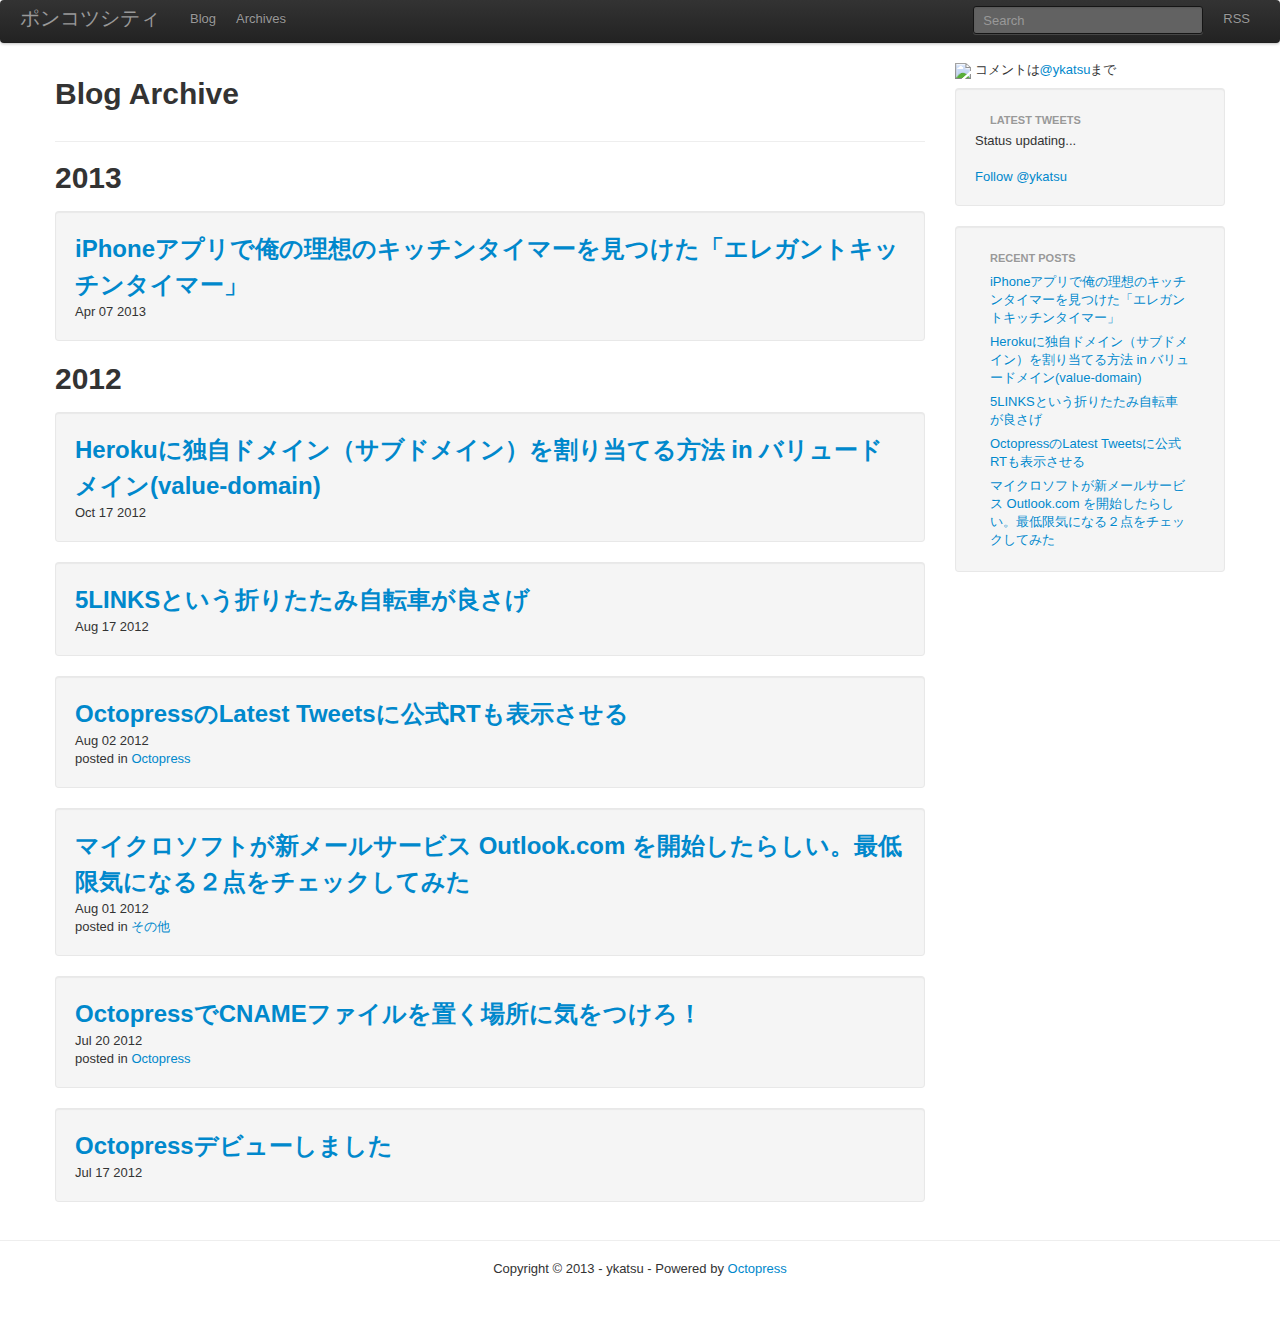
==== commit 8e4a2fd1: "Site updated at 2013-04-07 01:42:33 UTC" ====
--- a/blog/archives/index.html
+++ b/blog/archives/index.html
@@ -47,6 +47,18 @@
   <link href="/atom.xml" rel="alternate" title="ポンコツシティ" type="application/atom+xml">
   
   
+  <script type="text/javascript">
+    var _gaq = _gaq || [];
+    _gaq.push(['_setAccount', 'UA-35784587-1']);
+    _gaq.push(['_trackPageview']);
+
+    (function() {
+      var ga = document.createElement('script'); ga.type = 'text/javascript'; ga.async = true;
+      ga.src = ('https:' == document.location.protocol ? 'https://ssl' : 'http://www') + '.google-analytics.com/ga.js';
+      var s = document.getElementsByTagName('script')[0]; s.parentNode.insertBefore(ga, s);
+    })();
+  </script>
+
 
 </head>
 
@@ -99,6 +111,21 @@
   </header>
   
   
+
+
+  
+  <h1>2013</h1>
+
+<article>
+  <div class="well">
+
+<h2><a href="/blog/2013/04/07/elegant-kitchen-timer/">iPhoneアプリで俺の理想のキッチンタイマーを見つけた「エレガントキッチンタイマー」</a></h2>
+<time datetime="2013-04-07T10:34:00+09:00" pubdate><span class='month'>Apr</span> <span class='day'>07</span> <span class='year'>2013</span></time>
+
+</div>
+
+</article>
+
 
 
   
@@ -218,7 +245,7 @@
   </ul>
   <script type="text/javascript">
     $(document).ready(function(){
-      getTwitterFeed("ykatsu", 4, false, );
+      getTwitterFeed("ykatsu", 4, false, true);
     });
   </script>
   <script src="/javascripts/asides/twitter.js" type="text/javascript"> </script>
@@ -232,6 +259,10 @@
     <li class="nav-header">Recent Posts</li>
     
       <li class="post">
+        <a href="/blog/2013/04/07/elegant-kitchen-timer/">iPhoneアプリで俺の理想のキッチンタイマーを見つけた「エレガントキッチンタイマー」</a>
+      </li>
+    
+      <li class="post">
         <a href="/blog/2012/10/17/subdomain-to-heroku/">Herokuに独自ドメイン（サブドメイン）を割り当てる方法 in バリュードメイン(value-domain)</a>
       </li>
     
@@ -245,10 +276,6 @@
     
       <li class="post">
         <a href="/blog/2012/08/01/outlook-dot-com-i-tried/">マイクロソフトが新メールサービス Outlook.com を開始したらしい。最低限気になる２点をチェックしてみた</a>
-      </li>
-    
-      <li class="post">
-        <a href="/blog/2012/07/20/cname-file-must-be-put-at-public-folder-under-octopress/">OctopressでCNAMEファイルを置く場所に気をつけろ！</a>
       </li>
     
   </ul>
@@ -264,7 +291,7 @@
   </div>
   <footer role="contentinfo" class="page-footer"><hr>
 <p>
-  Copyright &copy; 2012 - ykatsu -
+  Copyright &copy; 2013 - ykatsu -
   <span class="credit">Powered by <a href="http://octopress.org">Octopress</a></span>
 </p>
 
